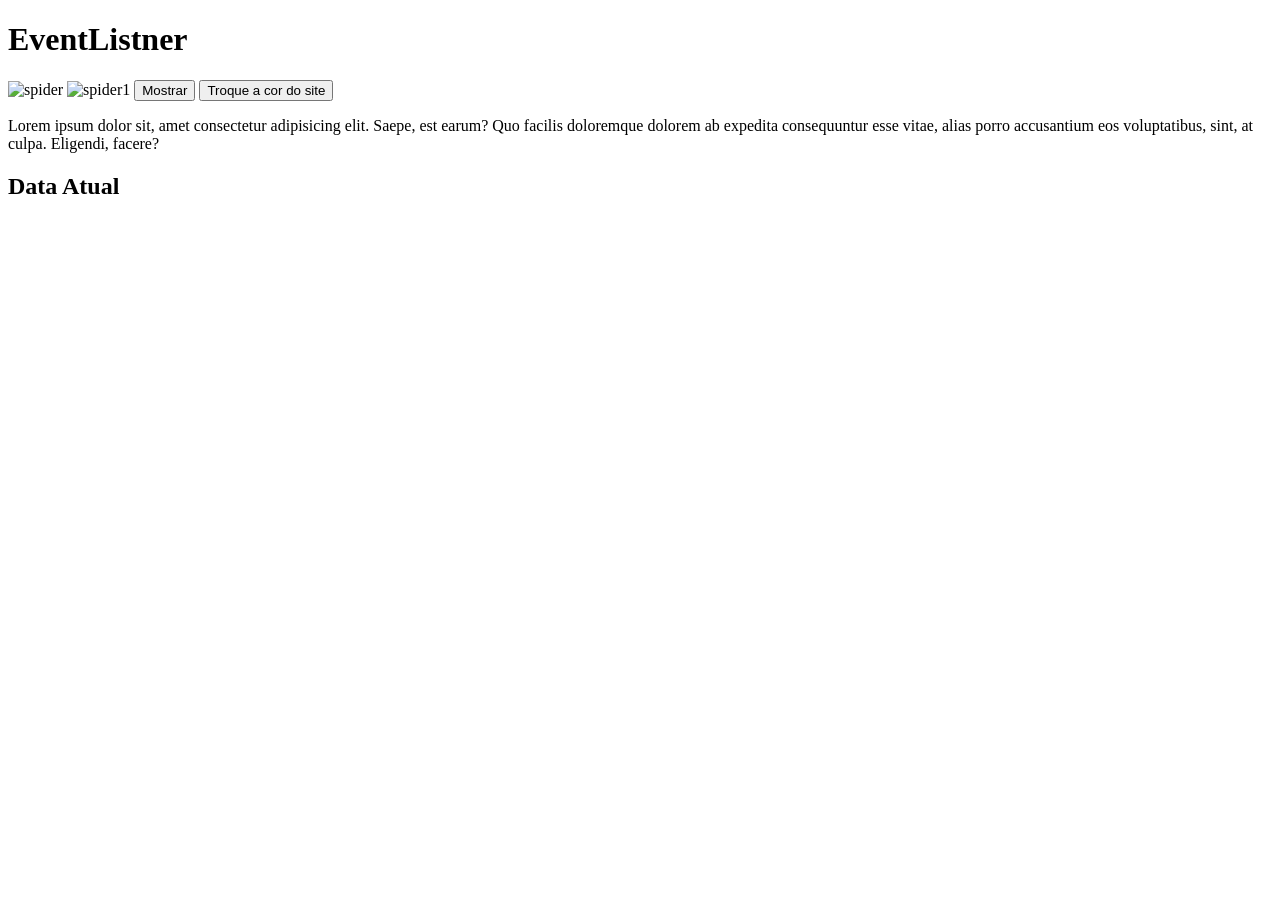
==== Eventos/index.html @ 5536a866 "Add initial HTML structure for Eventos page" ====
<!DOCTYPE html>
<html lang="pt-BR">
<head>
    <meta charset="UTF-8">
    <meta name="viewport" content="width=device-width, initial-scale=1.0">
    <title>Eventos</title>
    <link rel="stylesheet" href="style.css">
</head>
<body class="body" id="body">
    <h1>EventListner</h1>
            <img src="https://thfvnext.bing.com/th/id/OIP.BvVPLJX7dhpXbh6OGRCR1QHaEK?w=333&h=187&c=7&r=0&o=7&cb=thfvnextfalcon2&pid=1.7&rm=3" alt="spider" id="spider3-img">
            <img src="https://thfvnext.bing.com/th/id/OIP.W9p3PRP8CHV8DE9H1MrgOAHaEK?w=299&h=180&c=7&r=0&o=7&cb=thfvnextfalcon2&pid=1.7&rm=3" alt="spider1" id="spider1-img">

        <button id="btn-mostrar">Mostrar</button>
        <button id="cor">Troque a cor do site</button>
            <p class="p" id="p">Lorem ipsum dolor sit, amet consectetur adipisicing elit. Saepe, est earum? Quo facilis doloremque dolorem ab expedita consequuntur esse vitae, alias porro accusantium eos voluptatibus, sint, at culpa. Eligendi, facere?</p>

             <h2>Data Atual</h1>
    <p id="dataAtual"></p>


<script src="script.js"></script>
</body>
</html>
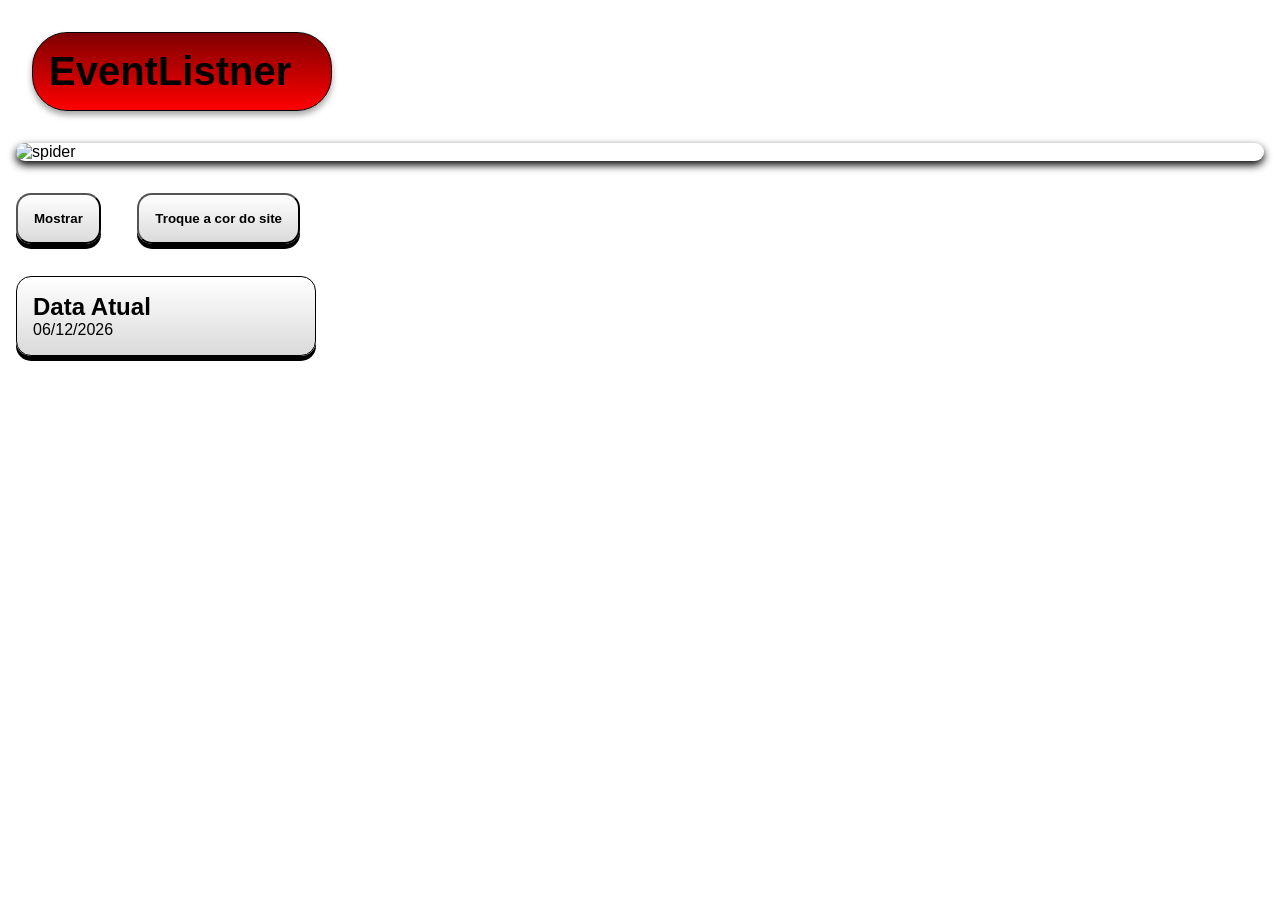
==== commit dd3bbe13: "Add classes to buttons and fix HTML structure" ====
--- a/Eventos/index.html
+++ b/Eventos/index.html
@@ -11,13 +11,14 @@
             <img src="https://thfvnext.bing.com/th/id/OIP.BvVPLJX7dhpXbh6OGRCR1QHaEK?w=333&h=187&c=7&r=0&o=7&cb=thfvnextfalcon2&pid=1.7&rm=3" alt="spider" id="spider3-img">
             <img src="https://thfvnext.bing.com/th/id/OIP.W9p3PRP8CHV8DE9H1MrgOAHaEK?w=299&h=180&c=7&r=0&o=7&cb=thfvnextfalcon2&pid=1.7&rm=3" alt="spider1" id="spider1-img">
 
-        <button id="btn-mostrar">Mostrar</button>
-        <button id="cor">Troque a cor do site</button>
+        <button id="btn-mostrar" class="btn">Mostrar</button>
+        <button id="cor" class="btn">Troque a cor do site</button>
             <p class="p" id="p">Lorem ipsum dolor sit, amet consectetur adipisicing elit. Saepe, est earum? Quo facilis doloremque dolorem ab expedita consequuntur esse vitae, alias porro accusantium eos voluptatibus, sint, at culpa. Eligendi, facere?</p>
-
+            
+<div class="data">
              <h2>Data Atual</h1>
     <p id="dataAtual"></p>
-
+</div>
 
 <script src="script.js"></script>
 </body>
--- a/Eventos/style.css
+++ b/Eventos/style.css
@@ -0,0 +1,92 @@
+*{
+
+box-sizing: border-box;
+padding: 0;
+margin: 0;
+
+}
+
+body{
+
+font-family: 'Segoe UI', Tahoma, Geneva, Verdana, sans-serif;
+
+}
+
+h1{
+
+margin: 2rem;
+font-size: 2.5rem;
+border: 1px black solid;
+border-radius: 35px;
+box-shadow: 0 4px 6px rgba(0, 0, 0, 0.357);
+padding: 1rem;
+width: min(300px,90%);
+background: linear-gradient(to top, red,rgb(128, 0, 0));
+}
+
+.p{
+
+display: none;
+padding: 1rem;
+
+}
+
+.p.show{
+
+display: block;
+padding: 1rem;
+border: 1px black solid;
+width: min(500px,90%);
+border-radius: 15px;
+background: linear-gradient(to top, rgb(218, 218, 218),rgb(255, 255, 255));
+box-shadow: 0 5px 0 black;
+margin: 1rem;
+}
+
+#spider1-img{
+
+display: none;
+margin: 1rem;
+border-radius: 15px;
+box-shadow: 0 4px 9px black;
+}
+
+#spider3-img{
+
+display: block;
+margin: 1rem;
+border-radius: 15px;
+box-shadow: 0 4px 9px black;
+}
+
+.btn{
+
+margin: 1rem;
+padding: 1rem;
+font-weight: 600;
+border-radius: 15px;
+background: linear-gradient(to top, rgb(218, 218, 218),rgb(255, 255, 255));
+box-shadow: 0 5px 0 black;
+transition: 0.4s;
+cursor: pointer;
+
+}
+
+.btn:active{
+
+transform: translateY(3px);
+box-shadow: 0 0px 0 black;
+
+}
+
+.data{
+margin: 1rem;
+padding: 1rem;
+gap: 1rem;
+border: 1px black solid;
+width: min(300px,90%);
+border-radius: 15px;
+background: linear-gradient(to top, rgb(218, 218, 218),rgb(255, 255, 255));
+box-shadow: 0 5px 0 black;
+
+}
